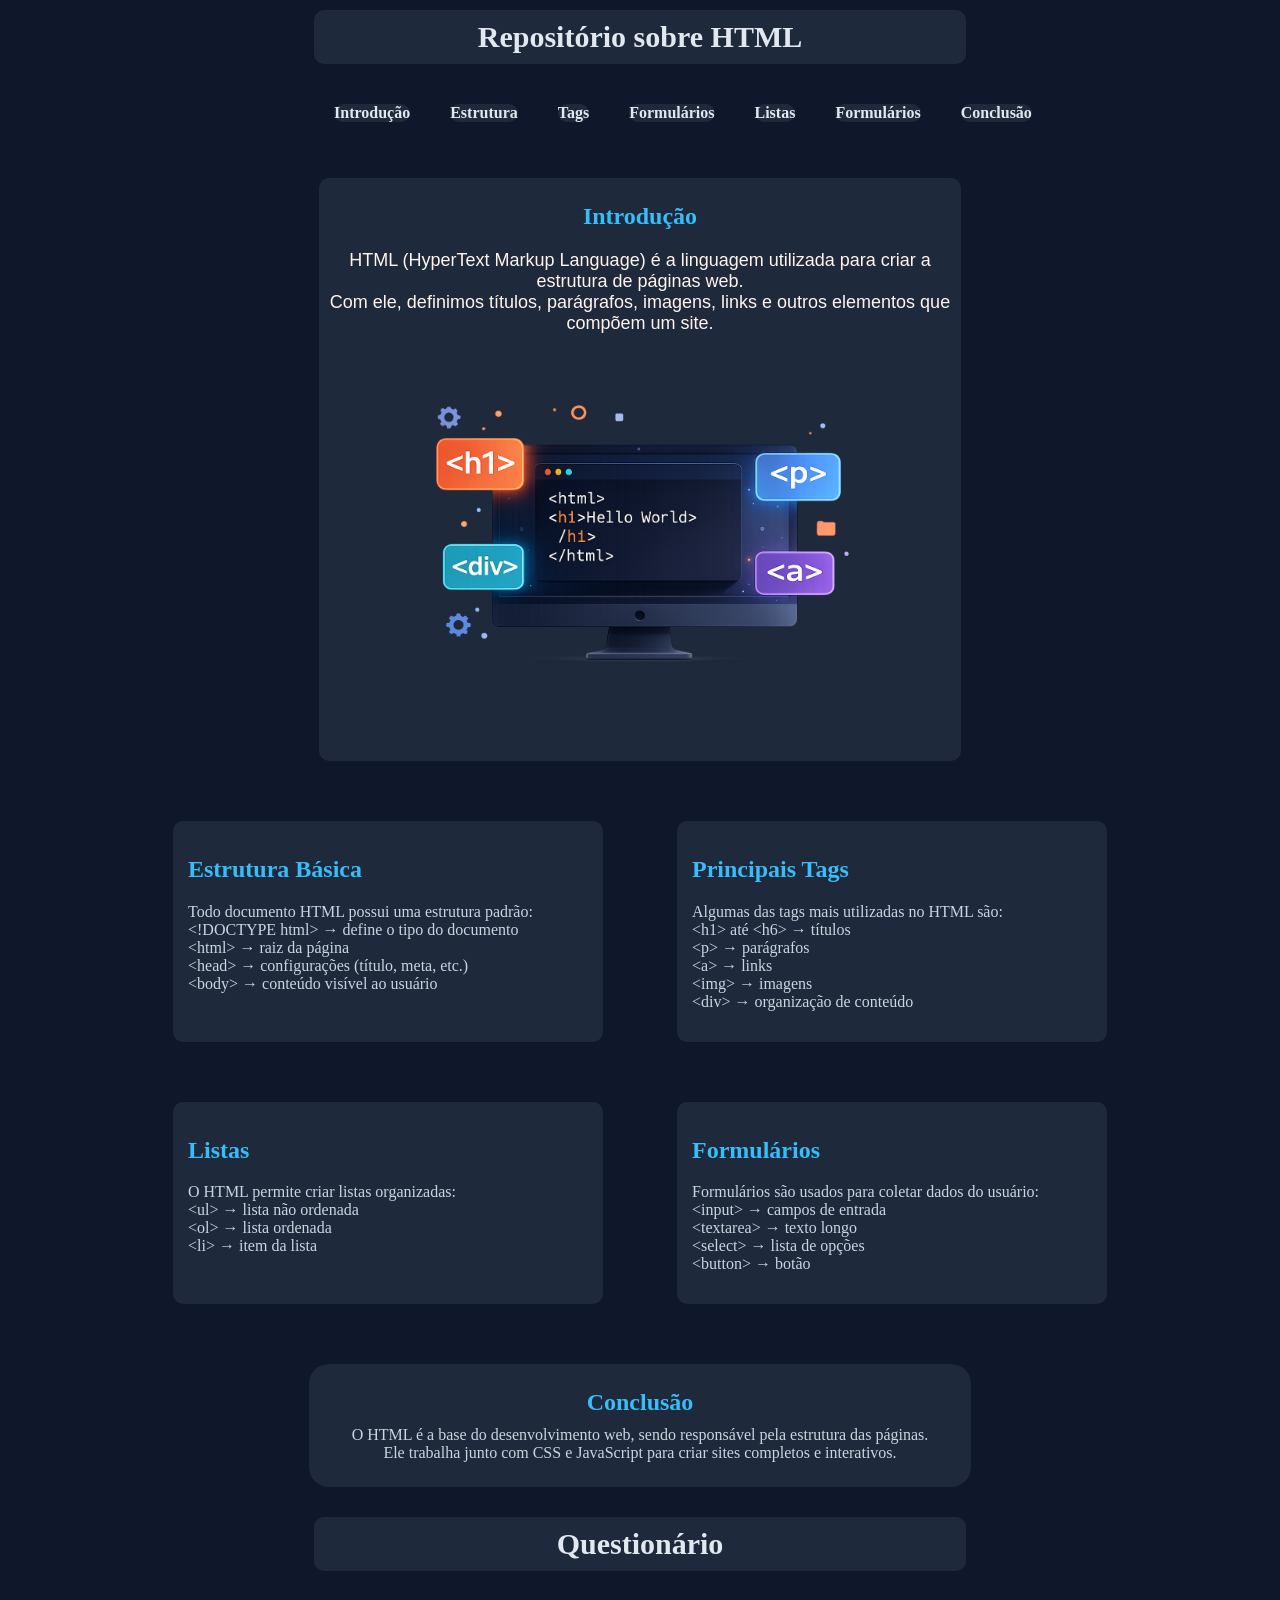
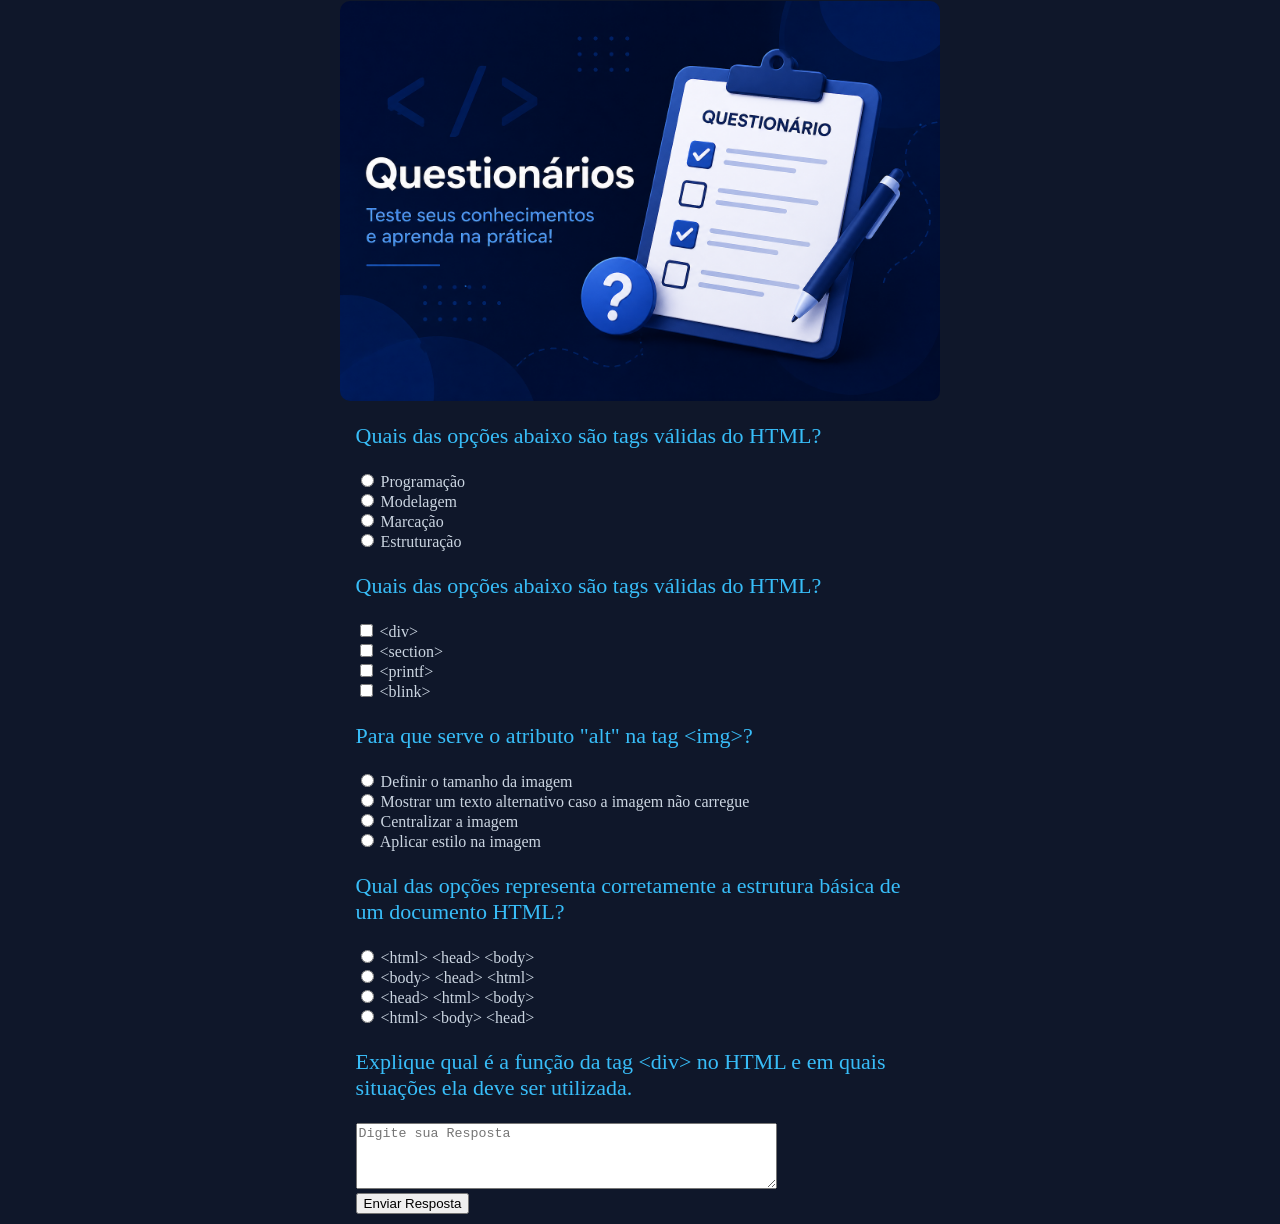
==== index.html @ 0e44cf27 "Primeiro commit - projeto de login e questionário" ====
<!DOCTYPE html>
<html lang="en">

<head>
    <meta charset="UTF-8">
    <meta name="viewport" content="width=device-width, initial-scale=1.0">
    <title>Site sobre html</title>
    <link rel="icon" href="htmlicon.webp" type="image/png">
    <link rel="stylesheet" href="style.css">
</head>

<body>
    <h1>Repositório sobre HTML</h1>
    <nav>
        <ul>
            <li><a href="#introducao">Introdução</a></li>
            <li><a href="#estrutura">Estrutura</a></li>
            <li><a href="#tags">Tags</a></li>
            <li><a href="#formularios">Formulários</a></li>
            <li><a href="#listas">Listas</a></li>
            <li><a href="#formularios">Formulários</a></li>
            <li><a href="#conclusao">Conclusão</a></li>
        </ul>
    </nav>
    <br>
    <br>
    <section class="introducao" id="introducao">
        <h2>Introdução</h2>
        <p>HTML (HyperText Markup Language) é a linguagem utilizada para criar a estrutura de páginas web. <br>Com ele,
            definimos títulos, parágrafos, imagens, links e outros elementos que compõem um site.</p>
        <img src="html imagem.png" alt="html image" width="600px">

    </section>
    <div class="container">
        <section class="estrutura" id="estrutura">
            <h2>Estrutura Básica</h2>
            <p>Todo documento HTML possui uma estrutura padrão:<br>
                &lt;!DOCTYPE html&gt; → define o tipo do documento<br>
                &lt;html&gt; → raiz da página<br>
                &lt;head&gt; → configurações (título, meta, etc.)<br>
                &lt;body&gt; → conteúdo visível ao usuário</p>

        </section>

        <section class="tags" id="tags">
            <h2>Principais Tags</h2>
            <p>Algumas das tags mais utilizadas no HTML são:<br>
                &lt;h1&gt; até &lt;h6&gt; → títulos<br>
                &lt;p&gt; → parágrafos<br>
                &lt;a&gt; → links<br>
                &lt;img&gt; → imagens<br>
                &lt;div&gt; → organização de conteúdo</p>
        </section>
    </div>
    <div class="container">
        <section class="listas" id="listas">
            <h2>Listas</h2>
            <p>O HTML permite criar listas organizadas:<br>
                &lt;ul&gt; → lista não ordenada<br>
                &lt;ol&gt; → lista ordenada<br>
                &lt;li&gt; → item da lista</p>
        </section>

        <section class="formularios" id="formularios">
            <h2>Formulários</h2>
            <p>Formulários são usados para coletar dados do usuário:<br>
                &lt;input&gt; → campos de entrada<br>
                &lt;textarea&gt; → texto longo<br>
                &lt;select&gt; → lista de opções<br>
                &lt;button&gt; → botão</p>
        </section>
    </div>
    <section class="conclusao" id="conclusao">
        <h2>Conclusão</h2>
        <p>O HTML é a base do desenvolvimento web, sendo responsável pela estrutura das páginas. <br> Ele trabalha junto
            com CSS e JavaScript para criar sites completos e interativos.</p>
    </section>

    <div class="questionario">
        <h1>Questionário</h1>
        <img src="questionario imagem.png" alt="imagem de questionário.">
    </div>
    <section class="questoes" id="questoes">
        <div class="questao1">
            <p>Quais das opções abaixo são tags válidas do HTML?</p>

            <label><input type="radio" name="pergunta1" value="A"> Programação</label><br>
            <label><input type="radio" name="pergunta1" value="B"> Modelagem</label><br>
            <label><input type="radio" name="pergunta1" value="C"> Marcação</label><br>
            <label><input type="radio" name="pergunta1" value="D"> Estruturação</label>
        </div>
        <div class="questao2">
            <p>Quais das opções abaixo são tags válidas do HTML?</p>

            <label><input type="checkbox" name="q2" value="div"> &lt;div&gt;</label><br>
            <label><input type="checkbox" name="q2" value="section"> &lt;section&gt;</label><br>
            <label><input type="checkbox" name="q2" value="printf"> &lt;printf&gt;</label><br>
            <label><input type="checkbox" name="q2" value="blink"> &lt;blink&gt;</label>
        </div>

        <div class="questao3">
            <p>Para que serve o atributo "alt" na tag &lt;img&gt;?</p>

            <label><input type="radio" name="q3" value="A"> Definir o tamanho da imagem</label><br>
            <label><input type="radio" name="q3" value="B"> Mostrar um texto alternativo caso a imagem não
                carregue</label><br>
            <label><input type="radio" name="q3" value="C"> Centralizar a imagem</label><br>
            <label><input type="radio" name="q3" value="D"> Aplicar estilo na imagem</label>
        </div>
        <div class="questao4">
            <p>Qual das opções representa corretamente a estrutura básica de um documento HTML?</p>

            <label><input type="radio" name="q4" value="A"> &lt;html&gt; &lt;head&gt; &lt;body&gt;</label><br>
            <label><input type="radio" name="q4" value="B"> &lt;body&gt; &lt;head&gt; &lt;html&gt;</label><br>
            <label><input type="radio" name="q4" value="C"> &lt;head&gt; &lt;html&gt; &lt;body&gt;</label><br>
            <label><input type="radio" name="q4" value="D"> &lt;html&gt; &lt;body&gt; &lt;head&gt;</label>
        </div>
        <div class="questao5">
            <p>Explique qual é a função da tag &lt;div&gt; no HTML e em quais situações ela deve ser utilizada.</p>
            <textarea id="resposta" name="resposta" rows="4" cols="50" placeholder="Digite sua Resposta"></textarea><br>
            <button onclick="respostas()"> Enviar Resposta</button>
            <p id="mensagem"></p>
        </div>
    </section>

    <script>
        function respostas() {

            console.log("----- RESPOSTAS -----");
            let resposta1 = document.querySelector('input[name="pergunta1"]:checked');

            if (resposta1) {
                console.log("Q1:", resposta1.value);
            } else {
                console.log("Q1: nada selecionado");
            }


            let respostas2 = document.querySelectorAll('input[name="q2"]:checked');

            if (respostas2.length > 0) {
                respostas2.forEach(item => {
                    console.log("Q2:", item.value);
                });
            } else {
                console.log("Q2: nada selecionado");
            }



            let resposta3 = document.querySelector('input[name="q3"]:checked');

            if (resposta3) {
                console.log("Q3:", resposta3.value);
            } else {
                console.log("Q3: nada selecionado");
            }


            let resposta4 = document.querySelector('input[name="q4"]:checked');

            if (resposta4) {
                console.log("Q4:", resposta4.value);
            } else {
                console.log("Q4: nada selecionado");
            }

            const inputTarefa = document.getElementById("resposta")
            let tarefa = inputTarefa.value
            const mensagem = document.getElementById("mensagem")
            console.log("Q5:", tarefa);

            inputTarefa.value = ""
            let radios = document.querySelectorAll('input[type="radio"]');
            radios.forEach(radio => radio.checked = false);


            let checks = document.querySelectorAll('input[type="checkbox"]');
            checks.forEach(check => check.checked = false);



            if (tarefa == "") {
                let mensagemErro = "Campo Vazio, Digite Algo!"
                mensagem.textContent = mensagemErro
                alert("ERROR, CAMPO VAZIO")
            } else {
                mensagem.textContent = ("Mensagem Enviada com Sucesso!")


            }
        }

    </script>
</body>

</html>
---- style.css ----
body{
   background-color: #0f172a;
}
h1 {
    font-size: 30px;
    text-align: center;
    border-radius: 10px;
    font-weight: bold;
    color: #e2e8f0;
    background-color: #1e293b;
    padding: 10px;
    width: 50%;
    margin: 10px auto;
    margin-bottom: 30px;
}

nav ul {
    list-style: none;      
    margin: 0 auto;             
    padding: 0;            
    display: flex;         
    gap: 20px;             
    margin: 0 auto;
    width: 50%;
}

nav li {
    display: inline;       
    text-align: center;
    margin: 0 auto;
    width: 50%;
    margin: 10px;
    background-color: #1e293b;
    border-radius:  10px;
    
}

nav a {
    text-decoration: none; 
    color: black;         
    font-weight: bold;
    color:#e2e8f0 ;
    
}
.introducao{
    text-align: center;
    background-color: #1e293b;
    padding: 5px;
    margin: 10px;
    border: 10px;
    border-radius: 10px;
    width: 50%;
    margin: 0 auto;
    margin-bottom: 30px;
    margin-top: 10px;
}
.introducao h2{
    color: #38bdf8;
}
.introducao p{
    color:seashell;
    font-size:18px;
    font-family: Verdana, Geneva, Tahoma, sans-serif;
}
.container{
    display:flex;
    justify-content: center;
    gap: 50px;
}
.estrutura,
.tags,
.listas,
.formularios {
    background-color: #1e293b;
    border-radius: 10px;
    padding: 15px;
    margin: 12px;
    width: 400px;
    margin-bottom: 30px;
    margin-top: 30px;
}

.estrutura h2,
.tags h2,
.listas h2,
.formularios h2 {
    color: #38bdf8;
}

.estrutura p,
.tags p,
.listas p,
.formularios p {
    color: #cbd5e1;
}
.conclusao{
background-color: #1e293b;
width: 50%;
padding: 15px;
margin: 12px;
margin: 0 auto;
border-radius: 20px;
margin-bottom: 30px;
margin-top: 30px;
}
.conclusao h2{
    text-align: center;
    display: flex;
    justify-content: center;
    margin: 10px;
    color: #38bdf8;
    border: 10px;

}
.conclusao p{
    text-align: center;
    display: flex;
    justify-content: center;
    margin: 10px;
    color: #cbd5e1;
}
#mensagem {
    text-align: center;
    margin: 10px;
    color: #cbd5e1;
    font-size: 20px;
}
.questionario img{
    text-align:center;
    margin:0 auto;
    display: flex;
    justify-content: center;
    width: 600px;
    border-radius: 10px;
}
.questoes{
text-align: center;
margin: 0 auto;
    color:#cbd5e1;
    text-align: left;
    width: 45%;
    margin: 0 auto;
}
.questoes p{
    color: #38bdf8;
    font-size: 22px;
}
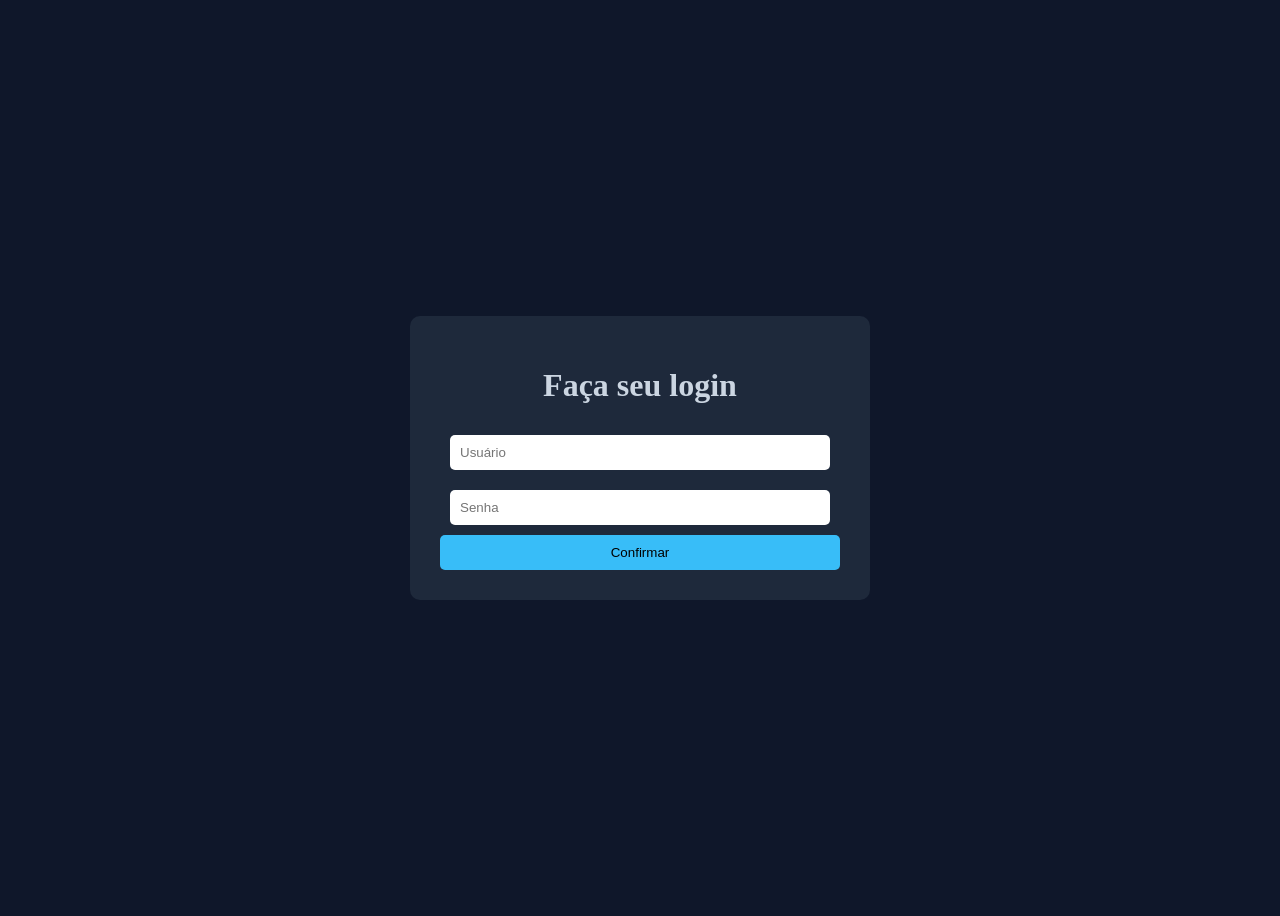
==== commit 17ef0f64: "ajuste: login como página inicial" ====
--- a/index.html
+++ b/index.html
@@ -1,197 +1,34 @@
 <!DOCTYPE html>
 <html lang="en">
-
 <head>
     <meta charset="UTF-8">
     <meta name="viewport" content="width=device-width, initial-scale=1.0">
-    <title>Site sobre html</title>
-    <link rel="icon" href="htmlicon.webp" type="image/png">
-    <link rel="stylesheet" href="style.css">
+    <title>LOGIN</title>
+    <link rel="icon" href="login icon.jpg" type="image/png">
+    <link rel="stylesheet" href="login.css">
 </head>
+<body>
+        
+        <div class="login" id="login">
+        <h1>Faça seu login</h1>
+        <input id="nome" type="text" placeholder="Usuário"><br>
+        <input id="senhas" type="password" placeholder="Senha"><br>
+        <button onclick="validarUsuario()">Confirmar</button>
+        </div>
+<script>
+    function validarUsuario(){
+        let usuario = document.getElementById("nome").value;
+        let senha = document.getElementById("senhas").value;
 
-<body>
-    <h1>Repositório sobre HTML</h1>
-    <nav>
-        <ul>
-            <li><a href="#introducao">Introdução</a></li>
-            <li><a href="#estrutura">Estrutura</a></li>
-            <li><a href="#tags">Tags</a></li>
-            <li><a href="#formularios">Formulários</a></li>
-            <li><a href="#listas">Listas</a></li>
-            <li><a href="#formularios">Formulários</a></li>
-            <li><a href="#conclusao">Conclusão</a></li>
-        </ul>
-    </nav>
-    <br>
-    <br>
-    <section class="introducao" id="introducao">
-        <h2>Introdução</h2>
-        <p>HTML (HyperText Markup Language) é a linguagem utilizada para criar a estrutura de páginas web. <br>Com ele,
-            definimos títulos, parágrafos, imagens, links e outros elementos que compõem um site.</p>
-        <img src="html imagem.png" alt="html image" width="600px">
+        if(usuario === "admin" && senha === "1234"){
+            window.location.href = "questionario.html";
+        }else{
+            alert("Usuário ou Senha INCORRETA");
+            senhas.value=""
+            nome.value=""
+        }
+}
+</script>
 
-    </section>
-    <div class="container">
-        <section class="estrutura" id="estrutura">
-            <h2>Estrutura Básica</h2>
-            <p>Todo documento HTML possui uma estrutura padrão:<br>
-                &lt;!DOCTYPE html&gt; → define o tipo do documento<br>
-                &lt;html&gt; → raiz da página<br>
-                &lt;head&gt; → configurações (título, meta, etc.)<br>
-                &lt;body&gt; → conteúdo visível ao usuário</p>
-
-        </section>
-
-        <section class="tags" id="tags">
-            <h2>Principais Tags</h2>
-            <p>Algumas das tags mais utilizadas no HTML são:<br>
-                &lt;h1&gt; até &lt;h6&gt; → títulos<br>
-                &lt;p&gt; → parágrafos<br>
-                &lt;a&gt; → links<br>
-                &lt;img&gt; → imagens<br>
-                &lt;div&gt; → organização de conteúdo</p>
-        </section>
-    </div>
-    <div class="container">
-        <section class="listas" id="listas">
-            <h2>Listas</h2>
-            <p>O HTML permite criar listas organizadas:<br>
-                &lt;ul&gt; → lista não ordenada<br>
-                &lt;ol&gt; → lista ordenada<br>
-                &lt;li&gt; → item da lista</p>
-        </section>
-
-        <section class="formularios" id="formularios">
-            <h2>Formulários</h2>
-            <p>Formulários são usados para coletar dados do usuário:<br>
-                &lt;input&gt; → campos de entrada<br>
-                &lt;textarea&gt; → texto longo<br>
-                &lt;select&gt; → lista de opções<br>
-                &lt;button&gt; → botão</p>
-        </section>
-    </div>
-    <section class="conclusao" id="conclusao">
-        <h2>Conclusão</h2>
-        <p>O HTML é a base do desenvolvimento web, sendo responsável pela estrutura das páginas. <br> Ele trabalha junto
-            com CSS e JavaScript para criar sites completos e interativos.</p>
-    </section>
-
-    <div class="questionario">
-        <h1>Questionário</h1>
-        <img src="questionario imagem.png" alt="imagem de questionário.">
-    </div>
-    <section class="questoes" id="questoes">
-        <div class="questao1">
-            <p>Quais das opções abaixo são tags válidas do HTML?</p>
-
-            <label><input type="radio" name="pergunta1" value="A"> Programação</label><br>
-            <label><input type="radio" name="pergunta1" value="B"> Modelagem</label><br>
-            <label><input type="radio" name="pergunta1" value="C"> Marcação</label><br>
-            <label><input type="radio" name="pergunta1" value="D"> Estruturação</label>
-        </div>
-        <div class="questao2">
-            <p>Quais das opções abaixo são tags válidas do HTML?</p>
-
-            <label><input type="checkbox" name="q2" value="div"> &lt;div&gt;</label><br>
-            <label><input type="checkbox" name="q2" value="section"> &lt;section&gt;</label><br>
-            <label><input type="checkbox" name="q2" value="printf"> &lt;printf&gt;</label><br>
-            <label><input type="checkbox" name="q2" value="blink"> &lt;blink&gt;</label>
-        </div>
-
-        <div class="questao3">
-            <p>Para que serve o atributo "alt" na tag &lt;img&gt;?</p>
-
-            <label><input type="radio" name="q3" value="A"> Definir o tamanho da imagem</label><br>
-            <label><input type="radio" name="q3" value="B"> Mostrar um texto alternativo caso a imagem não
-                carregue</label><br>
-            <label><input type="radio" name="q3" value="C"> Centralizar a imagem</label><br>
-            <label><input type="radio" name="q3" value="D"> Aplicar estilo na imagem</label>
-        </div>
-        <div class="questao4">
-            <p>Qual das opções representa corretamente a estrutura básica de um documento HTML?</p>
-
-            <label><input type="radio" name="q4" value="A"> &lt;html&gt; &lt;head&gt; &lt;body&gt;</label><br>
-            <label><input type="radio" name="q4" value="B"> &lt;body&gt; &lt;head&gt; &lt;html&gt;</label><br>
-            <label><input type="radio" name="q4" value="C"> &lt;head&gt; &lt;html&gt; &lt;body&gt;</label><br>
-            <label><input type="radio" name="q4" value="D"> &lt;html&gt; &lt;body&gt; &lt;head&gt;</label>
-        </div>
-        <div class="questao5">
-            <p>Explique qual é a função da tag &lt;div&gt; no HTML e em quais situações ela deve ser utilizada.</p>
-            <textarea id="resposta" name="resposta" rows="4" cols="50" placeholder="Digite sua Resposta"></textarea><br>
-            <button onclick="respostas()"> Enviar Resposta</button>
-            <p id="mensagem"></p>
-        </div>
-    </section>
-
-    <script>
-        function respostas() {
-
-            console.log("----- RESPOSTAS -----");
-            let resposta1 = document.querySelector('input[name="pergunta1"]:checked');
-
-            if (resposta1) {
-                console.log("Q1:", resposta1.value);
-            } else {
-                console.log("Q1: nada selecionado");
-            }
-
-
-            let respostas2 = document.querySelectorAll('input[name="q2"]:checked');
-
-            if (respostas2.length > 0) {
-                respostas2.forEach(item => {
-                    console.log("Q2:", item.value);
-                });
-            } else {
-                console.log("Q2: nada selecionado");
-            }
-
-
-
-            let resposta3 = document.querySelector('input[name="q3"]:checked');
-
-            if (resposta3) {
-                console.log("Q3:", resposta3.value);
-            } else {
-                console.log("Q3: nada selecionado");
-            }
-
-
-            let resposta4 = document.querySelector('input[name="q4"]:checked');
-
-            if (resposta4) {
-                console.log("Q4:", resposta4.value);
-            } else {
-                console.log("Q4: nada selecionado");
-            }
-
-            const inputTarefa = document.getElementById("resposta")
-            let tarefa = inputTarefa.value
-            const mensagem = document.getElementById("mensagem")
-            console.log("Q5:", tarefa);
-
-            inputTarefa.value = ""
-            let radios = document.querySelectorAll('input[type="radio"]');
-            radios.forEach(radio => radio.checked = false);
-
-
-            let checks = document.querySelectorAll('input[type="checkbox"]');
-            checks.forEach(check => check.checked = false);
-
-
-
-            if (tarefa == "") {
-                let mensagemErro = "Campo Vazio, Digite Algo!"
-                mensagem.textContent = mensagemErro
-                alert("ERROR, CAMPO VAZIO")
-            } else {
-                mensagem.textContent = ("Mensagem Enviada com Sucesso!")
-
-
-            }
-        }
-
-    </script>
 </body>
-
 </html>
--- a/login.css
+++ b/login.css
@@ -0,0 +1,34 @@
+body {
+    height: 100vh; 
+    display: flex;
+    justify-content: center; 
+    align-items: center;     
+    background-color: #0f172a; 
+}
+
+.login{
+    background-color: #1e293b; 
+    padding: 30px;
+    border-radius: 10px;
+    width: 400px; 
+    text-align: center
+}
+.login input {
+    width: 90%;
+    padding: 10px;
+    margin: 10px 0;
+    border-radius: 5px;
+    border: none;
+}
+
+.login button {
+    width: 100%;
+    padding: 10px;
+    background-color: #38bdf8;
+    border: none;
+    border-radius: 5px;
+    cursor: pointer;
+}
+.login h1{
+    color:#cbd5e1;
+}
